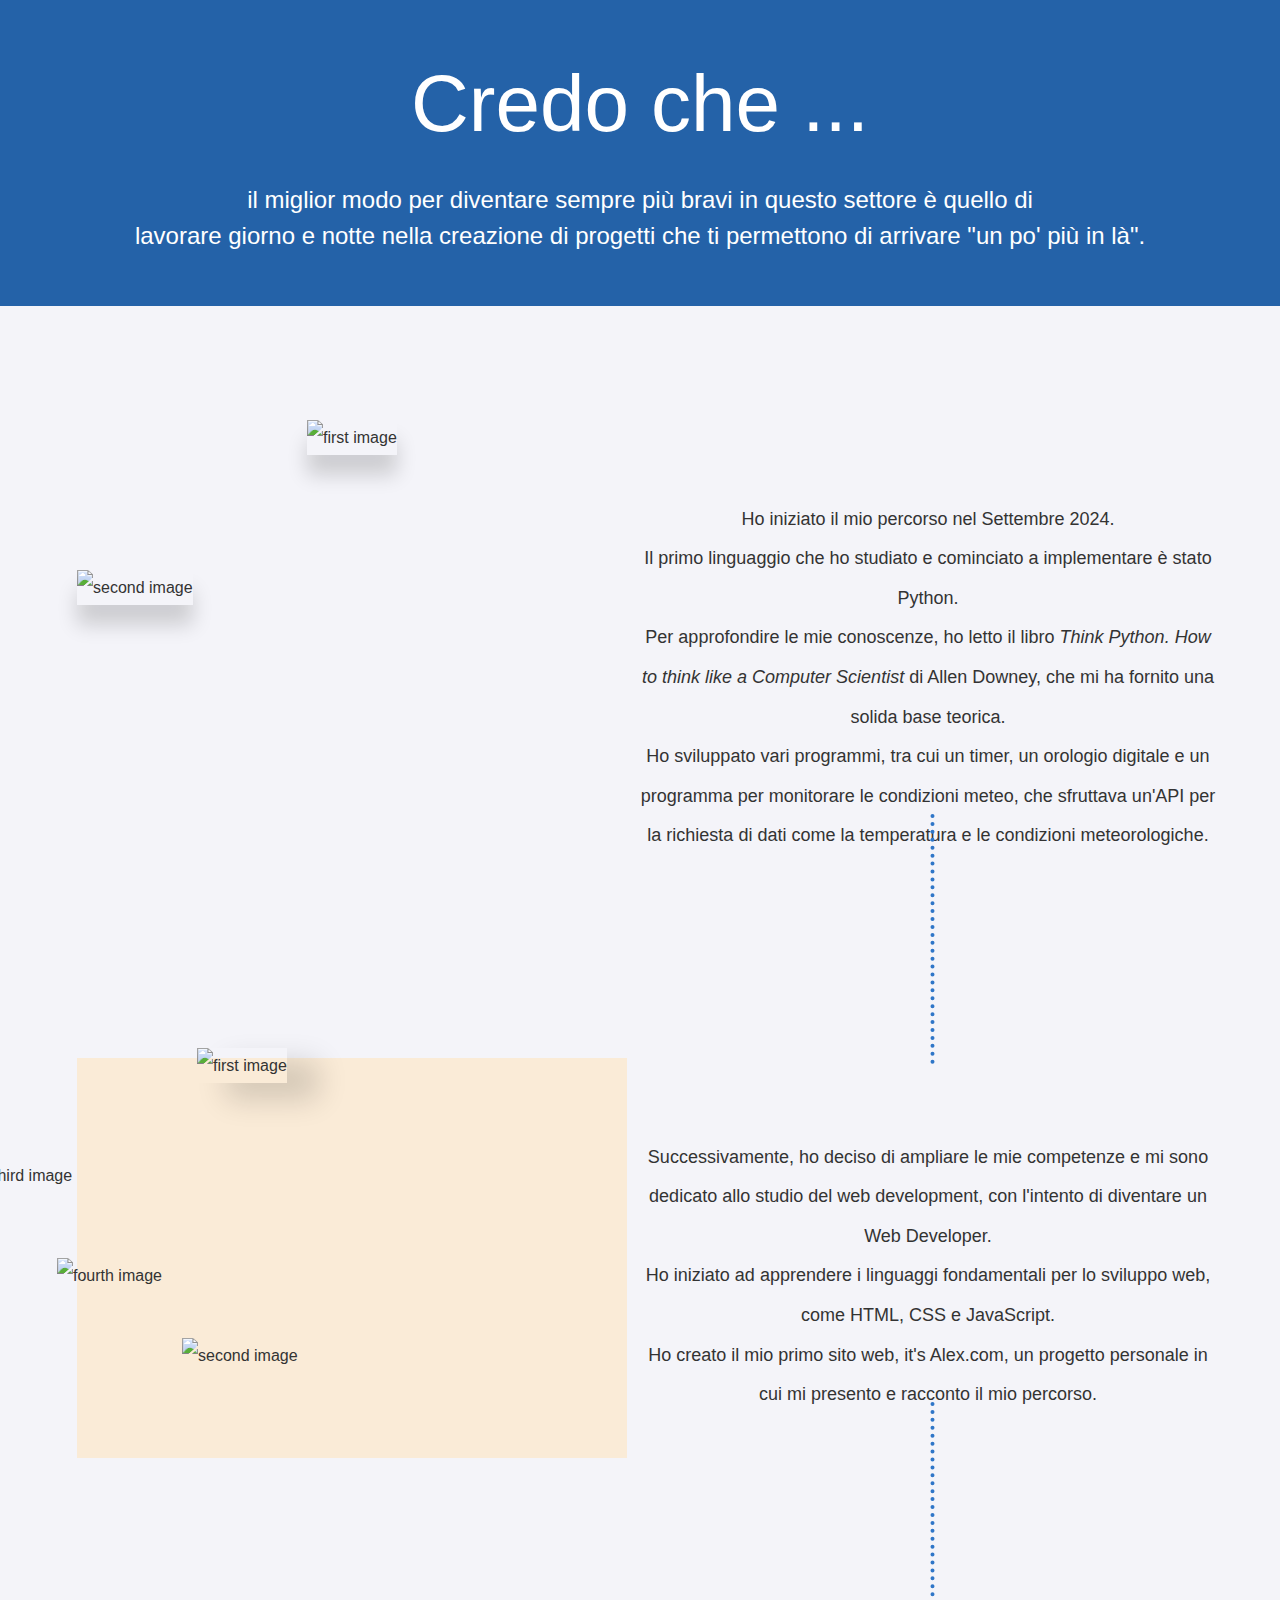
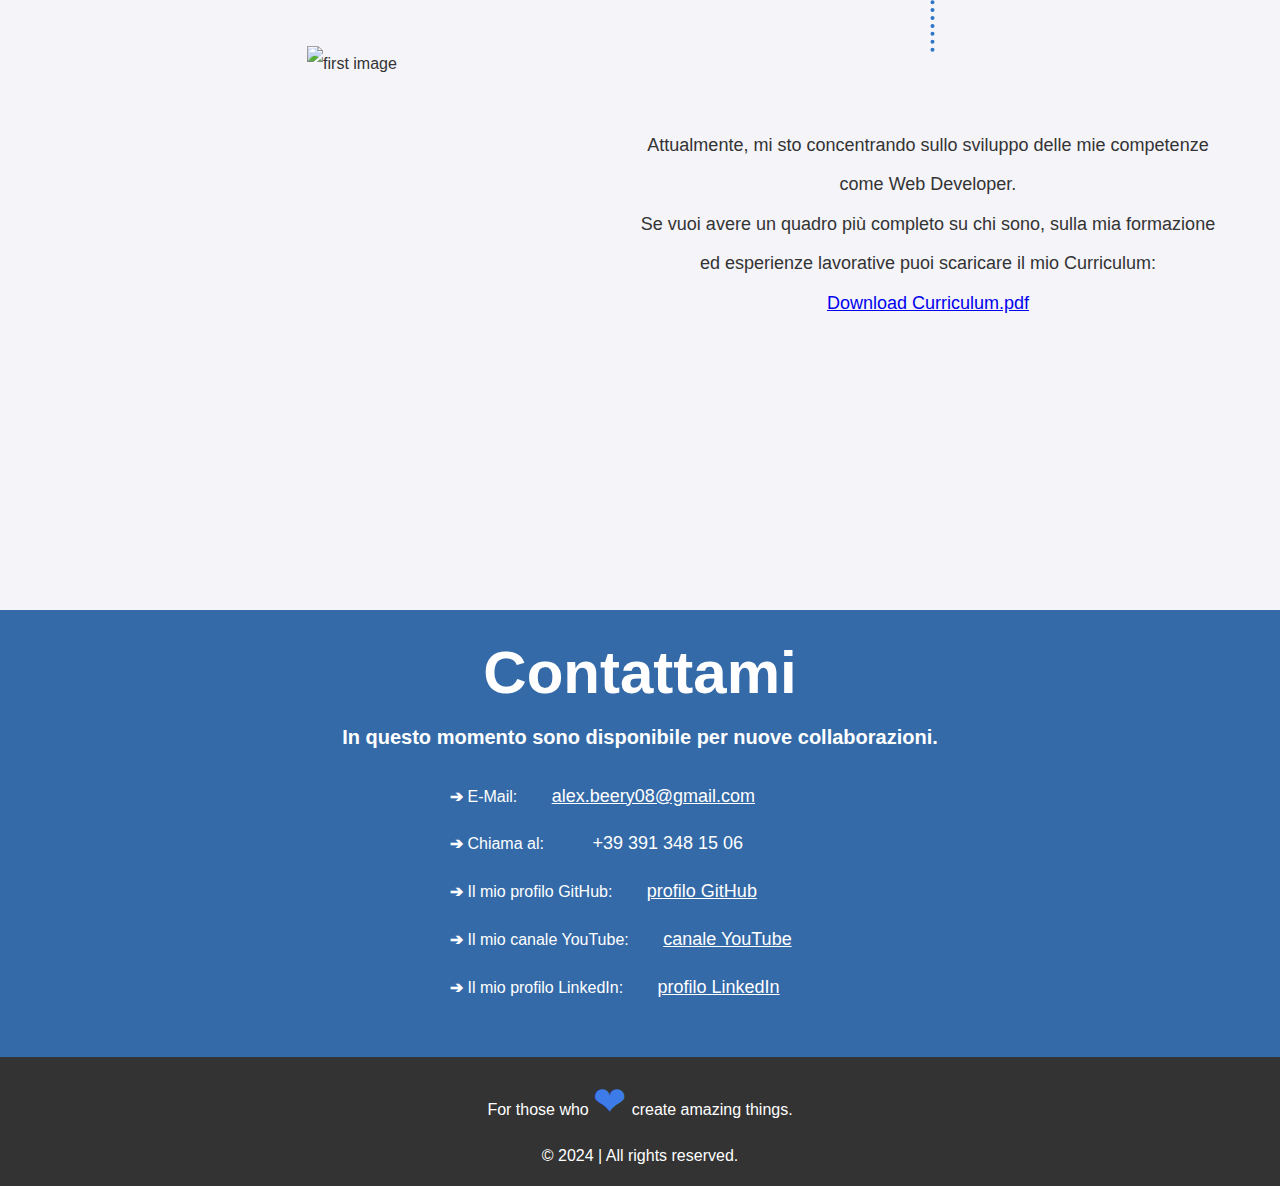
==== mi-presento.html @ ece31584 "Add files via upload" ====
<!DOCTYPE html>
<html lang="en">
  <head>
    <meta charset="UTF-8" />
    <meta name="viewport" content="width=device-width, initial-scale=1.0" />
    <meta name="description" content="Personal Portfolio Website" />
    <title>It's Alex | Mi Presento</title>
    <link rel="stylesheet" href="style.css" />
    <link rel="icon" href="images/letter-a.png" type="image/png" />
  </head>
  <body>
    <main>
      <section class="title">Credo che ...</section>
      <section class="starter">
        il miglior modo per diventare sempre più bravi in questo settore è
        quello di <br />lavorare giorno e notte nella creazione di progetti che
        ti permettono di arrivare "un po' più in là".
      </section>

      <!--inizio con Python-->
      <section class="container-mi-presento">
        <div class="section-images">
          <img
            class="img-mi-presento"
            src="images/libro.jpg"
            alt="first image"
          />
          <img
            class="img-mi-presento"
            src="images/weather-app.png"
            alt="second image"
          />
        </div>
        <p>
          Ho iniziato il mio percorso nel Settembre 2024. <br />
          Il primo linguaggio che ho studiato e cominciato a implementare è
          stato Python. <br />
          Per approfondire le mie conoscenze, ho letto il libro
          <i>Think Python. How to think like a Computer Scientist</i> di Allen
          Downey, che mi ha fornito una solida base teorica.
          <br />
          Ho sviluppato vari programmi, tra cui un timer, un orologio digitale e
          un programma per monitorare le condizioni meteo, che sfruttava un'API
          per la richiesta di dati come la temperatura e le condizioni
          meteorologiche.
        </p>
      </section>

      <div class="dotted-connection"></div>

      <!--Web Development-->
      <section class="container-mi-presento">
        <div class="section-images-2">
          <img
            class="img-website"
            src="images/personal-website.png"
            alt="first image"
          />
          <img
            class="img-icon-html"
            src="images/html-icon.png"
            alt="second image"
          />
          <img
            class="img-icon-css"
            src="images/css-icon.png"
            alt="third image"
          />
          <img
            class="img-icon-js"
            src="images/js-icon.png"
            alt="fourth image"
          />
        </div>
        <p>
          Successivamente, ho deciso di ampliare le mie competenze e mi sono
          dedicato allo studio del web development, con l'intento di diventare
          un Web Developer.<br />
          Ho iniziato ad apprendere i linguaggi fondamentali per lo sviluppo
          web, come HTML, CSS e JavaScript. <br />
          Ho creato il mio primo sito web, it's Alex.com, un progetto personale
          in cui mi presento e racconto il mio percorso.
        </p>
      </section>

      <div class="dotted-connection"></div>

      <!--In Costruzione-->
      <section class="container-mi-presento">
        <div class="section-images">
          <img
            class="img-of-myself"
            src="images/presenta.jpg"
            alt="first image"
          />
        </div>
        <p>
          Attualmente, mi sto concentrando sullo sviluppo delle mie competenze
          come Web Developer. <br />
          Se vuoi avere un quadro più completo su chi sono, sulla mia formazione
          ed esperienze lavorative puoi scaricare il mio Curriculum: <br />
          <a href="cv-pdf.pdf" download target="_blank"
            >Download Curriculum.pdf</a
          >
        </p>
      </section>
    </main>

    <!--Contatti e Footer -->
    <section id="contact">
      <h1 style="color: #fff; margin-bottom: -30px">Contattami</h1>
      <h2 style="color: #fff">
        In questo momento sono disponibile per nuove collaborazioni.
      </h2>
      <ul>
        <li>
          E-Mail:
          <a href="mailto:alex.beery08@gmail.com">alex.beery08@gmail.com</a>
        </li>
        <li>
          Chiama al:
          <font style="padding: 10%; font-size: large">+39 391 348 15 06</font>
        </li>
        <li>
          Il mio profilo GitHub:
          <a href="https://github.com/A1exander08" target="_blank"
            >profilo GitHub</a
          >
        </li>
        <li>
          Il mio canale YouTube:
          <a href="https://www.youtube.com/@itsalexdeveloper" target="_blank"
            >canale YouTube</a
          >
        </li>
        <li>
          Il mio profilo LinkedIn:
          <a
            href="https://www.linkedin.com/in/alexander-beery-95708233a"
            target="_blank"
            >profilo LinkedIn</a
          >
        </li>
      </ul>
    </section>
    <footer>
      <p>
        For those who
        <font
          style="color: rgb(60, 123, 232); font-size: 40px; line-height: 1.7"
          >❤︎</font
        >
        create amazing things.
      </p>
      <p>© 2024 | All rights reserved.</p>
    </footer>
    <!-- JS file -->
    <script src="main.js"></script>
  </body>
</html>
---- style.css ----
/* General Reset */
* {
  margin: 0;
  padding: 0;
  box-sizing: border-box;
}

/* Body Styling */
body {
  font-family: Arial, sans-serif;
  line-height: 2.6;
  background-color: #f4f4f9;
  color: #333;
}

/* Header */
header {
  text-align: center;
  padding: 20px 0;
  background-color: #333;
  color: #fff;
}

/* Section Styling */
main {
  margin: 0 0;
}

section {
  margin-bottom: 40px;
  text-align: center;
  padding: 0;
}

h1 {
  color: #333;
  font-size: 60px;
  margin-bottom: 10px;
}

h2 {
  color: #333;
  font-size: 20px;
  margin-top: 10px;
}

/* Container Styling */
.container {
  display: flex;
  position: center;
}

.image {
  margin-left: 10%;
  margin-top: 60px;
  padding-right: 5%;
  padding-left: 3%;
}
.text-and-button {
  flex: 1;
  text-align: center;
  line-height: 1.5;
  padding-top: 3%;
  padding-right: 6%;
}

/* list style */
.text-and-button ul {
  list-style-type: none;
  text-align: left;
  margin: 10px auto;
  max-width: 500px;
  padding: 0;
}
.text-and-button ul li {
  margin: 10px 0;
  position: relative;
  padding-left: 20px;
}
/* custom bullet-like effect */
.text-and-button ul li::before {
  content: "•";
  color: #2f76c8;
  position: absolute;
  left: 0;
  font-weight: bold;
}

.button {
  background: linear-gradient(to right, #2f76c8, #6183d7);
  border: none;
  color: white;
  display: inline-block;
  padding: 12px 24px;
  border-radius: 15px;
  cursor: pointer;

  font-family: "Arial", sans-serif;
  font-size: 16px;
  font-weight: 600;
  letter-spacing: 1px;

  box-shadow: 0 10px 10px rgba(0, 0, 0, 0.1);
}
.button:hover {
  background: linear-gradient(to right, #2462a8, #4c6ab6);
  transition: all 0.3s ease;
  transform: translateY(-2px);
  box-shadow: 0 7px 7px rgba(0, 0, 0, 0.15);
}

/* Project Card */
.title-projects {
  background: #fff;
  margin: 50px 0;
  line-height: 1.5;
  padding-bottom: 20px;
}

.project-container {
  display: grid;
  grid-template-columns: 1fr 1fr;
  grid-column-gap: 20px;
  grid-row-gap: 30px;
  padding: 0 40px;
}
.project-container h1 {
  color: #333;
  font-size: 40px;
  margin-bottom: 10px;
}
.img-project {
  max-width: 500px;
  max-height: 200px;
  border-radius: 15px;
}
.project {
  background: #fff;
  padding: 20px 0;
  margin: 10px 0;
  border-radius: 50px;
  box-shadow: 0 2px 5px rgba(0, 0, 0, 0.1);
  line-height: 2;
}
.topics {
  justify-content: center;
  display: flex;
  color: #2f76c8;
  font-weight: bold;
  word-spacing: 3px;
  letter-spacing: 1.5px;
  text-align: center;
  margin: 10px auto;
  padding: 0;
}

.topics ul {
  display: flex;
  list-style-type: none;
  text-align: center;
  max-width: 600px;
}
.topics ul li {
  display: inline;
  margin: 0 0;
  position: relative;
  padding-left: 25px;
}
.topics ul li::before {
  content: "•";
  color: #282828;
  font-weight: bold;
}

section#contact {
  background-color: #346aa8;
  color: #fff;
  padding-bottom: 30px;
  margin-bottom: 0;
  line-height: 2.1;
}
/* list Contacts */
section#contact ul {
  list-style-type: none;
  text-align: left;
  margin: 20px auto;
  max-width: 500px;
  padding: 0;
}
section#contact ul li {
  margin: 10px 0;
  position: relative;
  padding-left: 60px;
}
section#contact ul li a {
  color: #fff;
  padding: 30px;
  font-size: large;
}
/* custom bullet-like effect */
section#contact ul li::before {
  content: "➔ ";
  color: #fff;
  position: center;
  left: 0;
  font-weight: bold;
}

footer {
  text-align: center;
  margin-top: 0;
  padding: 10px 20px;
  background-color: #333;
  color: #fff;
}

/* Mobile Responsiveness */
@media screen and (max-width: 768px) {
  /* Main Container */
  .container {
    flex-direction: column;
    align-items: center;
    text-align: center;
  }

  /* Image Adjustments */
  .image {
    margin: 20px 0;
    text-align: center;
  }

  .image img {
    max-width: 100%;
    height: auto;
  }

  /* Typography */
  h1 {
    font-size: 36px;
  }

  h2 {
    font-size: 18px;
  }

  /* Project Container */
  .project-container {
    grid-template-columns: 1fr;
    padding: 0 20px;
  }

  /* Responsive Text and Lists */
  .text-and-button ul,
  section#contact ul {
    max-width: 90%;
    margin: 10px auto;
  }

  /* Image Projects */
  .img-project {
    max-width: 100%;
    height: auto;
  }

  /* Responsive Button */
  .button {
    width: 100%;
    max-width: 300px;
  }

  /* Contact Section */
  section#contact ul li {
    padding-left: 10px;
  }
  section#contact ul li a {
    padding: 5px;
  }
}

/* Mi Presento page */

.title {
  font-size: 500%;
  font-family: "Arial", sans-serif;
  color: #ffffff;
  margin-bottom: -2%;
  background-color: #2462a8;
}
.starter {
  font-size: 150%;
  font-family: "Arial", sans-serif;
  color: #ffffff;
  line-height: 150%;
  background-color: #2462a8;
  padding-bottom: 4%;
}
/* Section Esperienze */
.container-mi-presento {
  line-height: 2.2;
  display: grid;
  grid-template-columns: 1fr 1fr;
  padding: 5%;
}
.container-mi-presento p {
  font-size: large;
  padding-top: 90px;
}

/* 1° MODULO */
.section-images {
  position: relative;
  width: 550px;
  height: 450px;
  margin: 10px auto;
}
.img-mi-presento {
  max-width: 250px;
  box-shadow: 0 20px 20px rgba(0, 0, 0, 0.159);
  position: absolute;
}
.img-mi-presento:first-child {
  top: 0;
  left: 230px;
  z-index: 1;
}
.img-mi-presento:last-child {
  top: 150px;
  left: 0px;
  z-index: 2;
}

/* line */
.dotted-connection {
  position: relative;
  padding-bottom: 0;
}

.dotted-connection::after {
  content: "";
  position: absolute;
  left: 73%;
  bottom: -80px;
  width: 3px;
  height: 250px;
  border-left: 4px dotted #2f76c8; /* Dotted line style and color */
  transform: translateX(-50%); /* Ensure perfect centering */
}
/* 2° MODULO */
.section-images-2 {
  position: relative;
  width: 550px;
  height: 400px;
  margin: 10px auto;
  background-color: rgb(250, 235, 215);
}
.img-website {
  max-width: 450px;
  box-shadow: 30px 15px 30px 1px rgba(0, 0, 0, 0.159);
  position: absolute;
  top: -10px;
  left: 120px;
  z-index: 3;
}
.img-icon-css {
  max-width: 150px;
  position: absolute;
  z-index: 3;
  top: 100px;
  left: -100px;
}
.img-icon-js {
  max-width: 150px;
  position: absolute;
  z-index: 2;
  top: 200px;
  left: -20px;
}
.img-icon-html {
  max-width: 150px;
  position: absolute;
  z-index: 2;
  left: 105px;
  top: 280px;
}

/* MODULO LAVORI IN CORSO */
.img-of-myself {
  max-width: 500px;
  margin-top: -50px;
}

/* Mobile Responsiveness */
@media screen and (max-width: 768px) {
  .container-mi-presento {
    display: flex;
    flex-direction: column;
    align-items: center;
    padding: 20px 10px;
  }
  .section-images,
  .section-images-2 {
    width: 100%;
    height: auto;
    display: flex;
    flex-direction: column;
    align-items: center;
    margin: 20px 0;
  }
  .img-mi-presento,
  .img-website {
    position: static;
    max-width: 70%;
    margin: 10px 0;
    box-shadow: 0 10px 15px rgba(0, 0, 0, 0.1);
  }
  .img-icon-html,
  .img-icon-css,
  .img-icon-js {
    position: static;
    max-width: 30%;
    margin: 10px 0;
  }
  .img-of-myself {
    position: static;
    max-width: 90%;
    margin: 10px 0;
  }

  .dotted-connection::after {
    display: none; /* Remove dotted line on mobile */
  }
  .title {
    font-size: 300%;
    padding: 10px;
  }
  .starter {
    font-size: 120%;
    padding: 15px;
  }
}
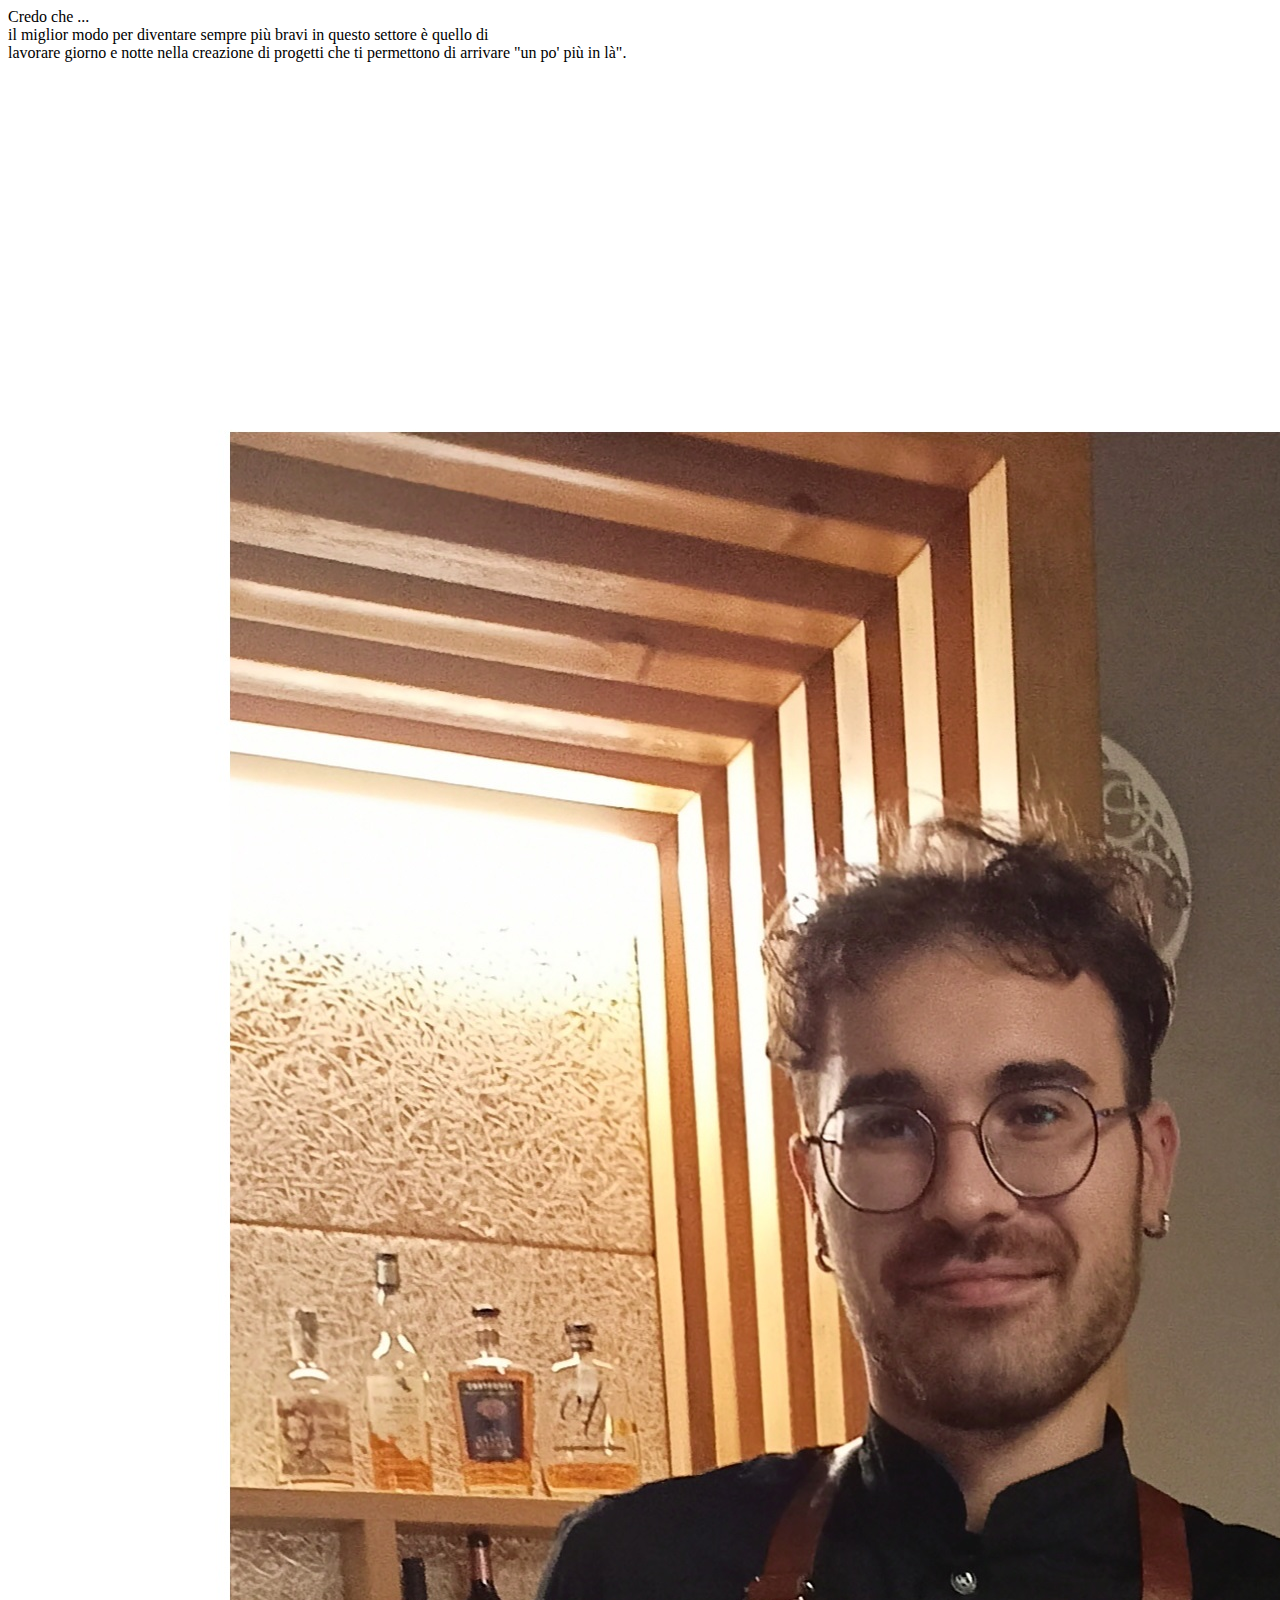
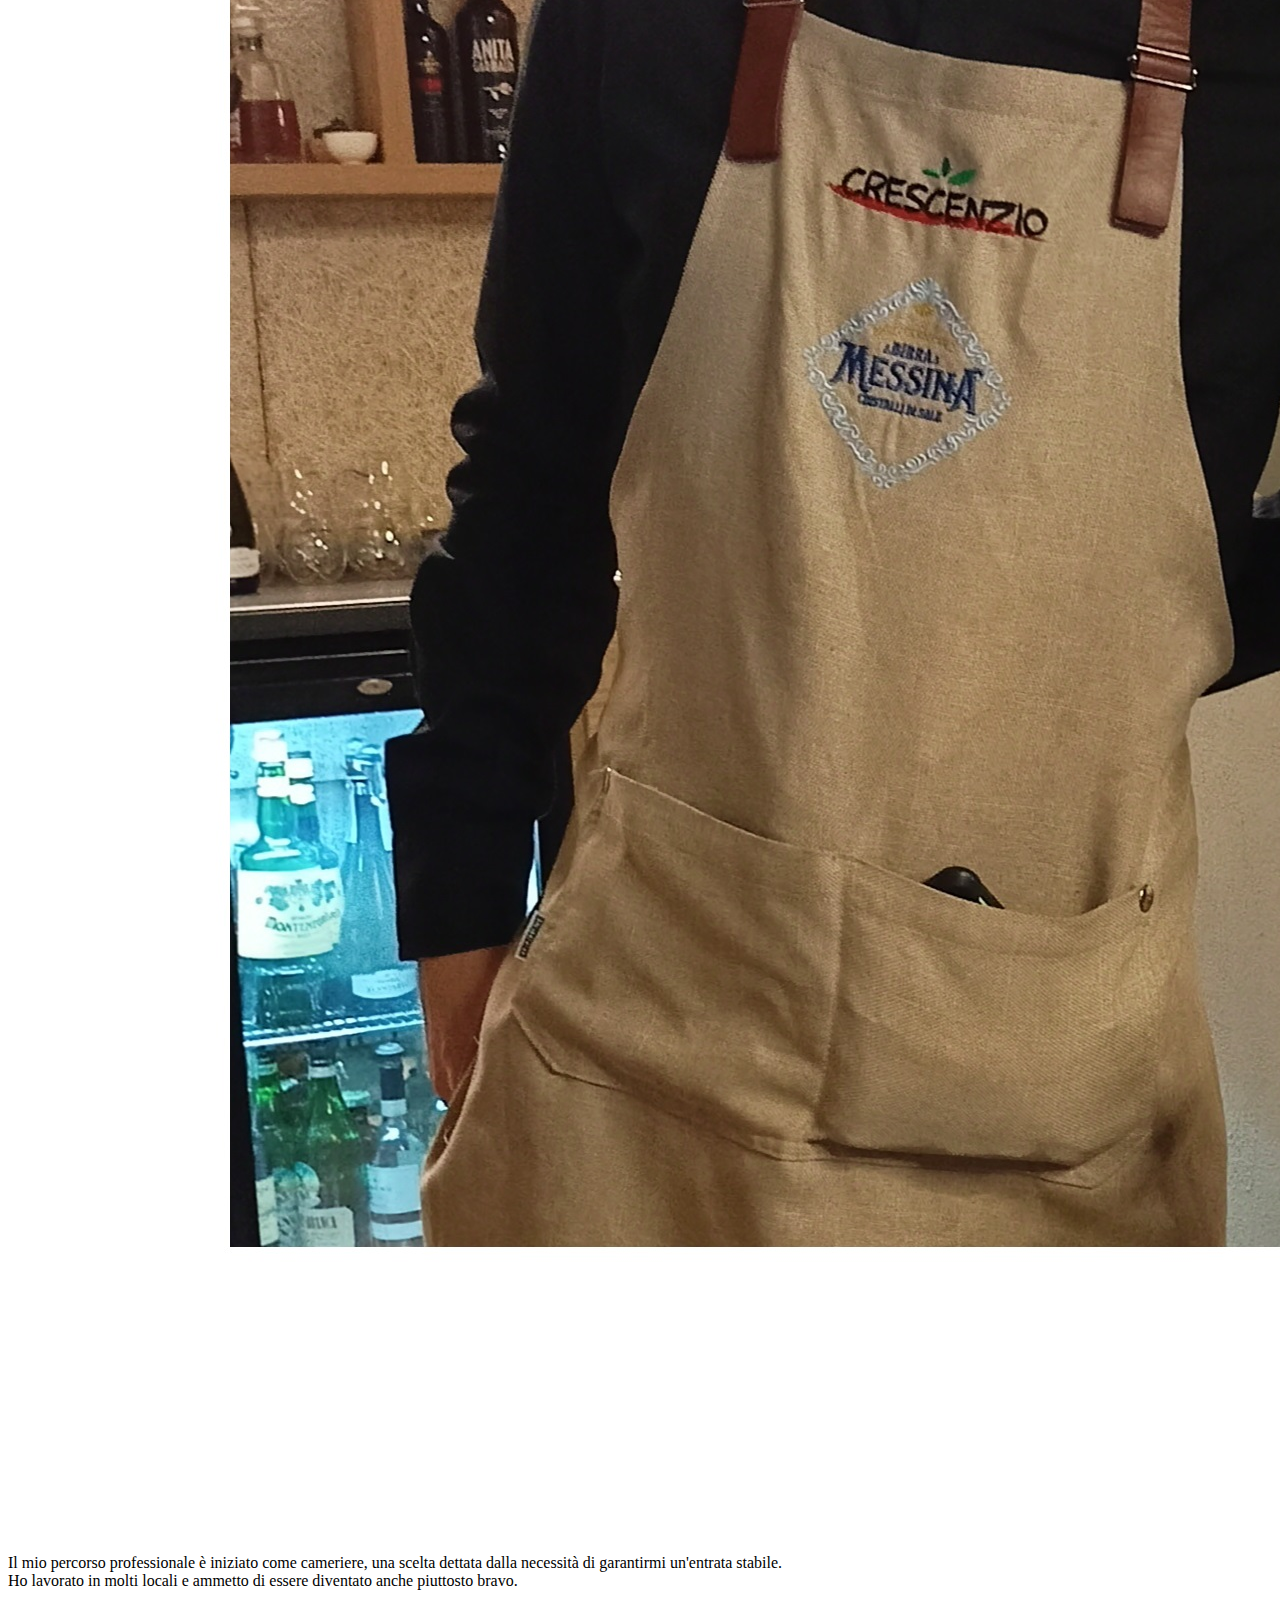
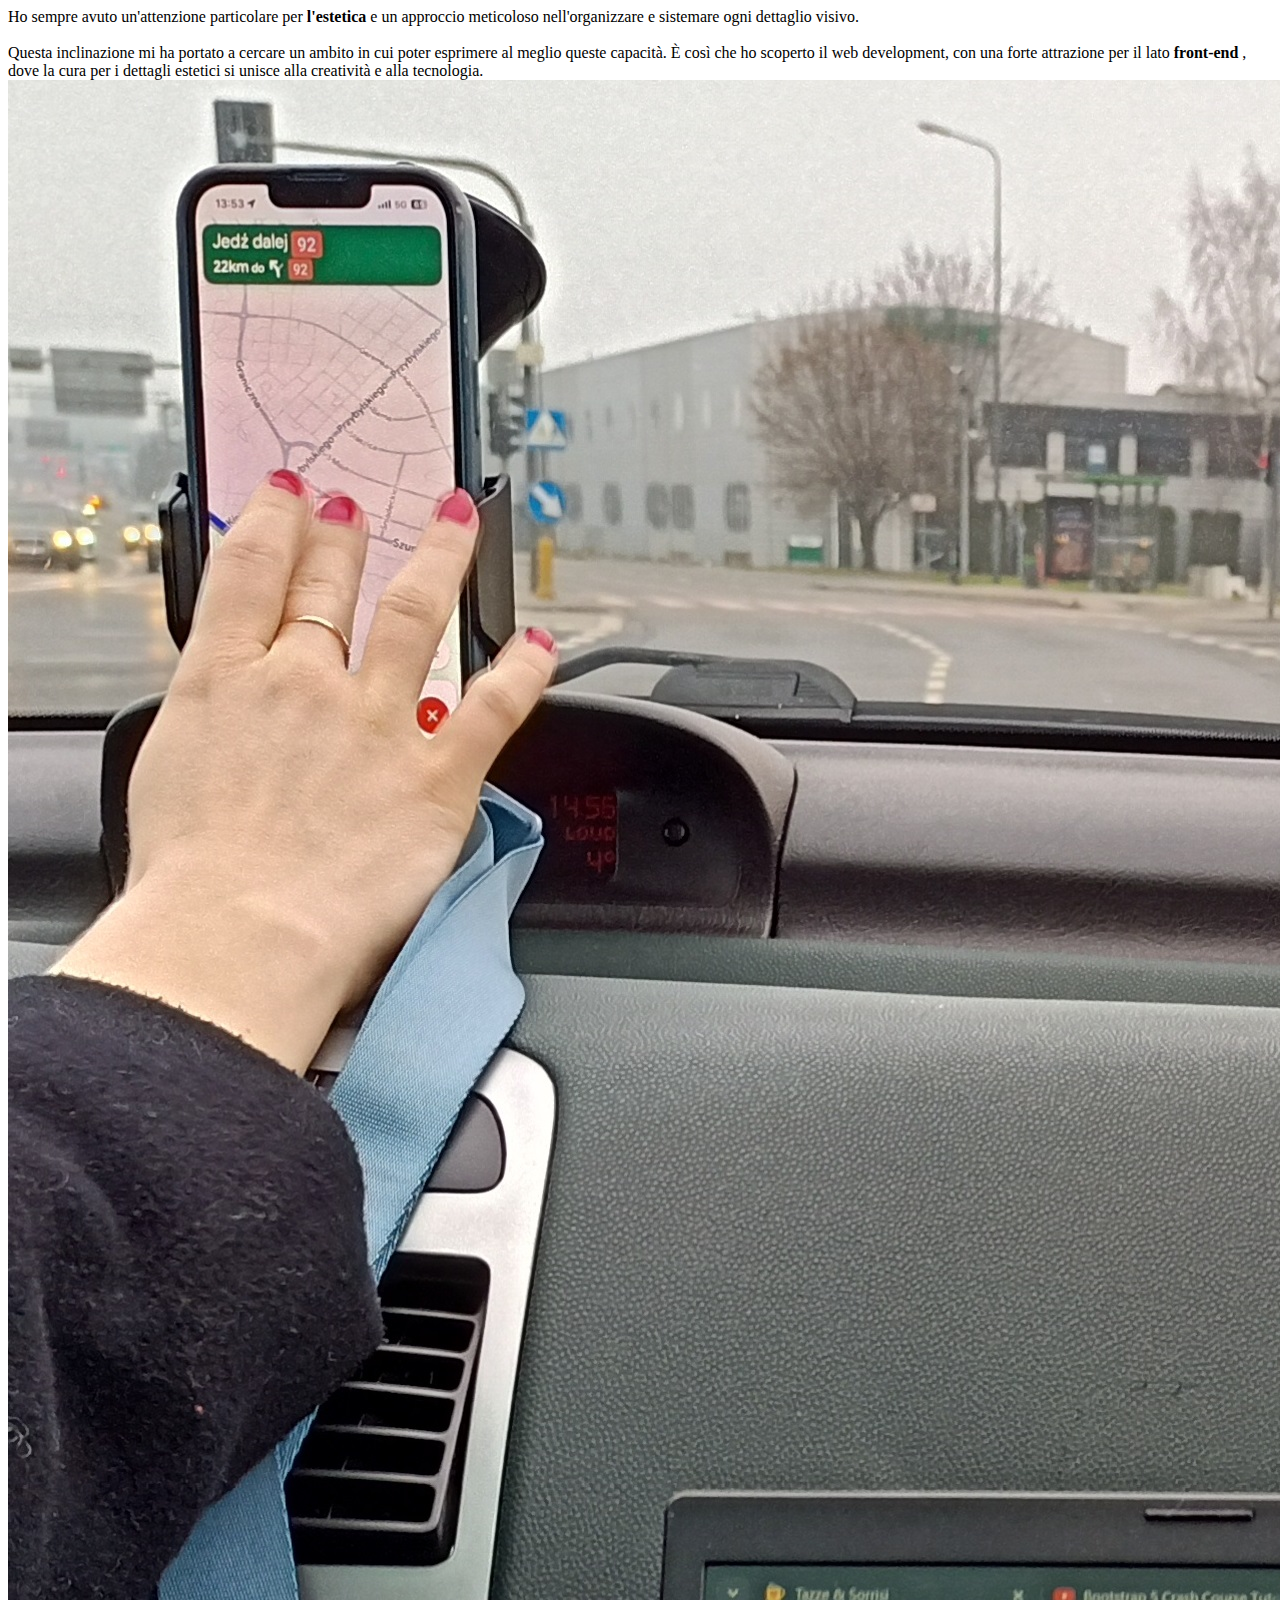
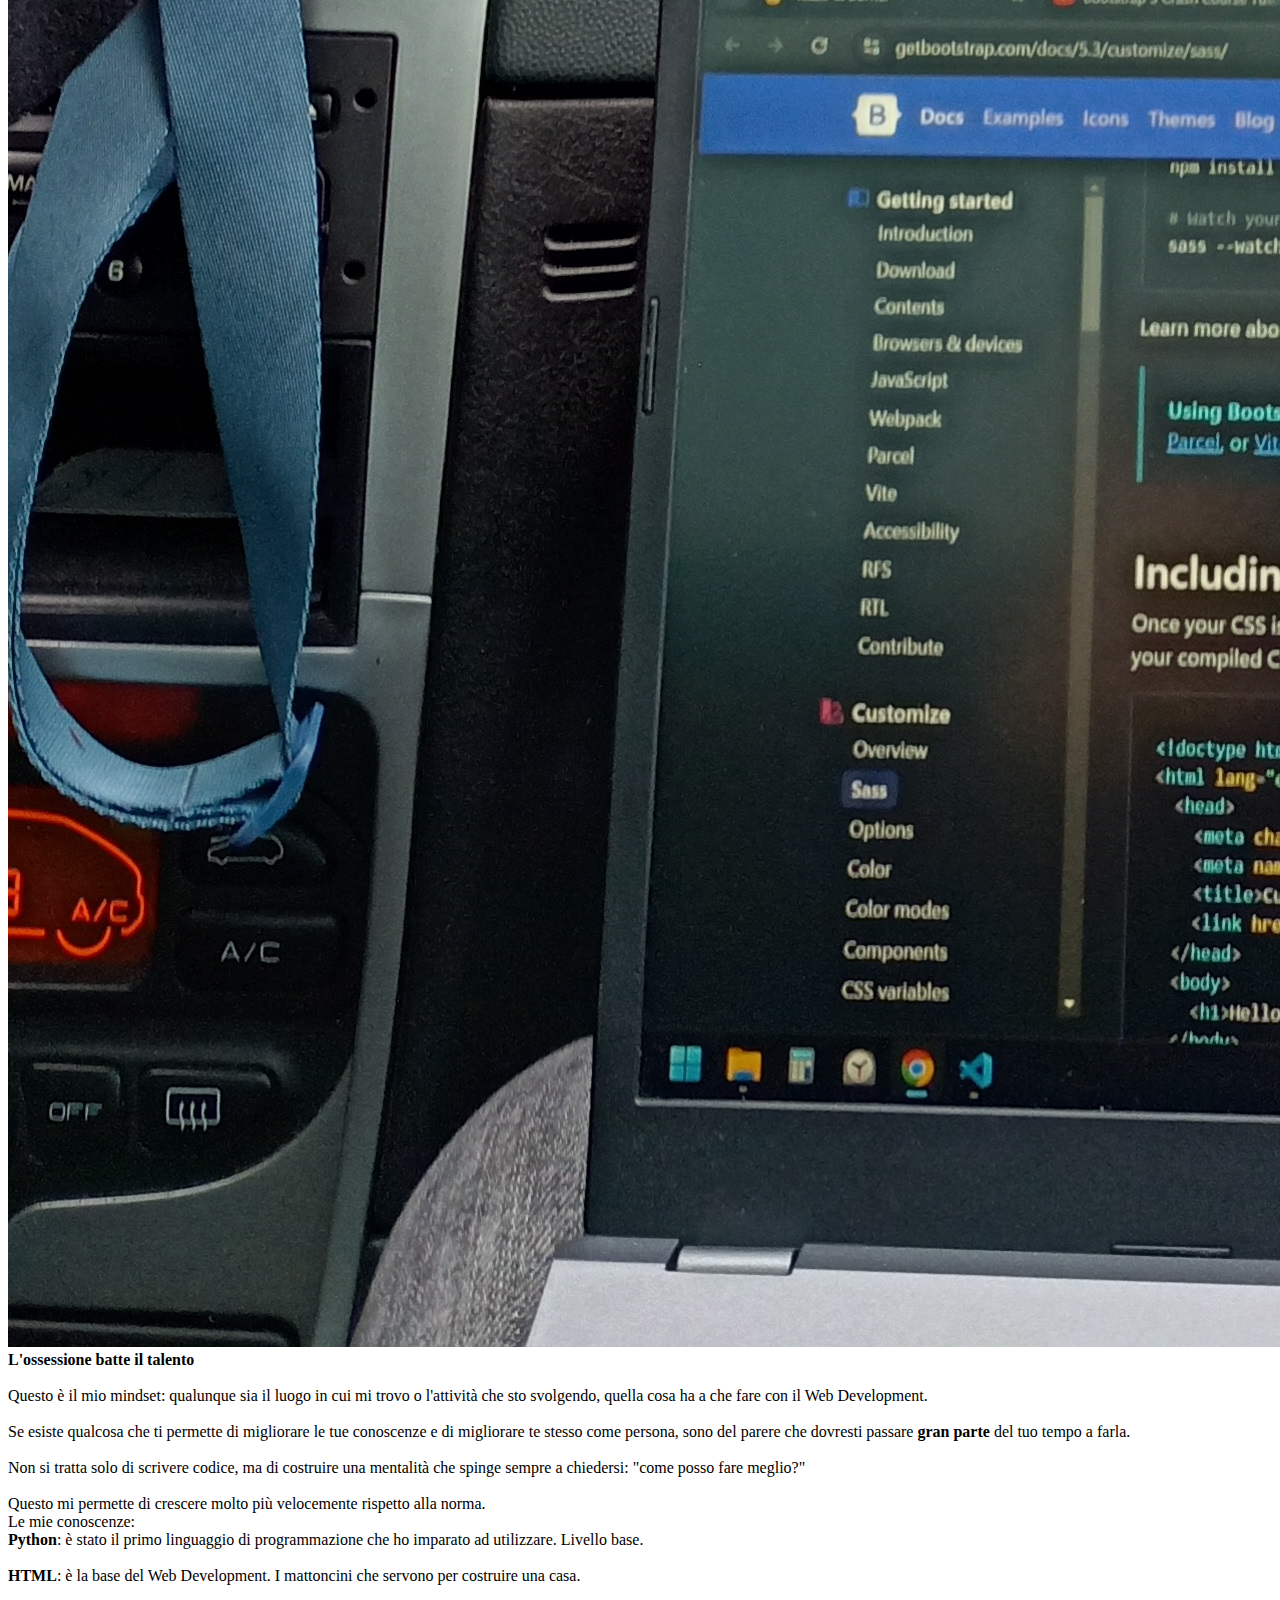
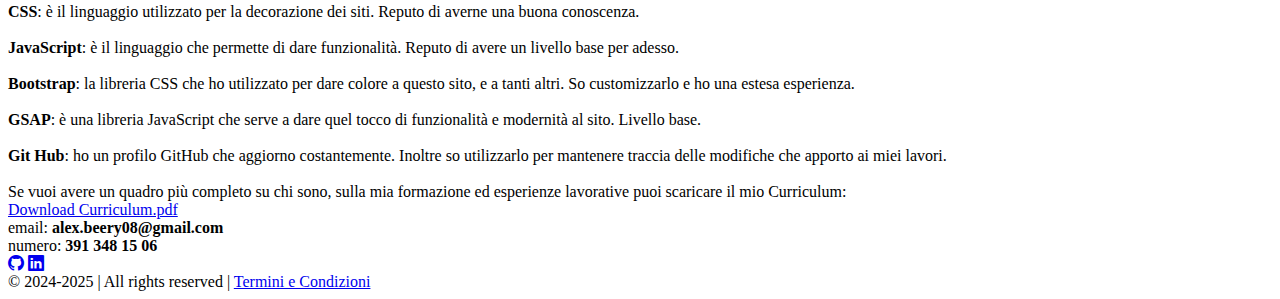
==== commit 53879ab2: "Add files via upload" ====
--- a/mi-presento.html
+++ b/mi-presento.html
@@ -5,156 +5,174 @@
     <meta name="viewport" content="width=device-width, initial-scale=1.0" />
     <meta name="description" content="Personal Portfolio Website" />
     <title>It's Alex | Mi Presento</title>
-    <link rel="stylesheet" href="style.css" />
     <link rel="icon" href="images/letter-a.png" type="image/png" />
+    <!-- CSS LINK -->
+    <link rel="stylesheet" href="css/style.css" />
+    <!-- BOOTSTRAP LINK -->
+    <link href="css/main.min.css" rel="stylesheet" />
+    <!-- BOOTSTRAP ICONS LINK -->
+    <link
+      rel="stylesheet"
+      href="https://cdn.jsdelivr.net/npm/bootstrap-icons@1.11.3/font/bootstrap-icons.min.css"
+    />
   </head>
   <body>
-    <main>
-      <section class="title">Credo che ...</section>
-      <section class="starter">
-        il miglior modo per diventare sempre più bravi in questo settore è
-        quello di <br />lavorare giorno e notte nella creazione di progetti che
-        ti permettono di arrivare "un po' più in là".
-      </section>
+    <div class="container-fluid bg-danger">
+      <div class="raw">
+        <div class="col-12 py-4">
+          <div class="cstm-title text-center text-light pb-1">
+            Credo che ...
+          </div>
+          <div class="cstm-board text-center text-light">
+            il miglior modo per diventare sempre più bravi in questo settore è
+            quello di <br />
+            lavorare giorno e notte nella creazione di progetti che ti
+            permettono di arrivare "un po' più in là".
+          </div>
+        </div>
+      </div>
+    </div>
+    <!-- 1° SECTION -->
+    <div class="container-fluid mt-5 mb-5">
+      <div class="row align-items-center justify-content-center">
+        <div class="col-11 col-md-5">
+          <img src="images/img-ofme.jpg" class="img-fluid" alt="photo of me" />
+        </div>
+        <div class="col-11 col-lg-6">
+          <div class="cstm-text text-center">
+            Il mio percorso professionale è iniziato come cameriere, una scelta
+            dettata dalla necessità di garantirmi un'entrata stabile.
+            <br />Ho lavorato in molti locali e ammetto di essere diventato
+            anche piuttosto bravo. <br />
+            <br />
+            Ho sempre avuto un'attenzione particolare per
+            <strong>l'estetica</strong> e un approccio meticoloso
+            nell'organizzare e sistemare ogni dettaglio visivo. <br />
+            <br />
+            Questa inclinazione mi ha portato a cercare un ambito in cui poter
+            esprimere al meglio queste capacità. È così che ho scoperto il web
+            development, con una forte attrazione per il lato
+            <strong>front-end</strong> , dove la cura per i dettagli estetici si
+            unisce alla creatività e alla tecnologia.
+          </div>
+        </div>
+      </div>
+    </div>
 
-      <!--inizio con Python-->
-      <section class="container-mi-presento">
-        <div class="section-images">
-          <img
-            class="img-mi-presento"
-            src="images/libro.jpg"
-            alt="first image"
-          />
-          <img
-            class="img-mi-presento"
-            src="images/weather-app.png"
-            alt="second image"
-          />
+    <!-- 2° SECTION -->
+    <div class="container-fluid py-5 mb-3">
+      <div class="row align-items-center justify-content-center">
+        <div class="col-11 col-md-4 mb-4">
+          <img src="images/img-pc.jpg" class="img-fluid" alt="photo of me" />
         </div>
-        <p>
-          Ho iniziato il mio percorso nel Settembre 2024. <br />
-          Il primo linguaggio che ho studiato e cominciato a implementare è
-          stato Python. <br />
-          Per approfondire le mie conoscenze, ho letto il libro
-          <i>Think Python. How to think like a Computer Scientist</i> di Allen
-          Downey, che mi ha fornito una solida base teorica.
-          <br />
-          Ho sviluppato vari programmi, tra cui un timer, un orologio digitale e
-          un programma per monitorare le condizioni meteo, che sfruttava un'API
-          per la richiesta di dati come la temperatura e le condizioni
-          meteorologiche.
-        </p>
-      </section>
+        <div class="col-11 col-lg-6">
+          <div class="cstm-text text-center">
+            <strong>L'ossessione batte il talento</strong><br /><br />
+            Questo è il mio mindset: qualunque sia il luogo in cui mi trovo o
+            l'attività che sto svolgendo, quella cosa ha a che fare con il Web
+            Development. <br />
+            <br />
+            Se esiste qualcosa che ti permette di migliorare le tue conoscenze e
+            di migliorare te stesso come persona, sono del parere che dovresti
+            passare <strong>gran parte</strong> del tuo tempo a farla. <br />
+            <br />
+            Non si tratta solo di scrivere codice, ma di costruire una mentalità
+            che spinge sempre a chiedersi: "come posso fare meglio?"
+            <br /><br />
+            Questo mi permette di crescere molto più velocemente rispetto alla
+            norma.
+          </div>
+        </div>
+      </div>
+    </div>
 
-      <div class="dotted-connection"></div>
+    <!-- 3° SECTION CONOSCENZE -->
+    <div class="container-fluid pt-3 pb-5 mb-5">
+      <div class="row">
+        <div class="col-12">
+          <div class="h1 text-danger text-center mb-5">Le mie conoscenze:</div>
+          <div class="cstm-text text-center">
+            <strong>Python</strong>: è stato il primo linguaggio di
+            programmazione che ho imparato ad utilizzare. Livello base.
+            <br /><br />
+            <strong>HTML</strong>: è la base del Web Development. I mattoncini
+            che servono per costruire una casa. <br /><br />
+            <strong>CSS</strong>: è il linguaggio utilizzato per la decorazione
+            dei siti. Reputo di averne una buona conoscenza. <br /><br />
+            <strong>JavaScript</strong>: è il linguaggio che permette di dare
+            funzionalità. Reputo di avere un livello base per adesso.
+            <br /><br />
+            <strong>Bootstrap</strong>: la libreria CSS che ho utilizzato per
+            dare colore a questo sito, e a tanti altri. So customizzarlo e ho
+            una estesa esperienza. <br /><br />
+            <strong>GSAP</strong>: è una libreria JavaScript che serve a dare
+            quel tocco di funzionalità e modernità al sito. Livello base.
+            <br /><br />
+            <strong>Git Hub</strong>: ho un profilo GitHub che aggiorno
+            costantemente. Inoltre so utilizzarlo per mantenere traccia delle
+            modifiche che apporto ai miei lavori. <br /><br />
+          </div>
+        </div>
+        <div class="col-12 pt-4">
+          <div class="lead text-center">
+            Se vuoi avere un quadro più completo su chi sono, sulla mia
+            formazione ed esperienze lavorative puoi scaricare il mio
+            Curriculum:
+          </div>
+          <div class="text-center py-4">
+            <a
+              href="CV.pdf"
+              download
+              target="_blank"
+              class="text-center text-danger cstm-text"
+              >Download Curriculum.pdf</a
+            >
+          </div>
+        </div>
+      </div>
+    </div>
+    <!-- FOOTER con info contatti inclusi -->
+    <div class="container-fluid bg-danger pb-3 pt-4">
+      <div class="row">
+        <div class="col-12">
+          <div class="lead text-light text-center">
+            email: <strong>alex.beery08@gmail.com</strong> <br />
+            numero: <strong>391 348 15 06</strong>
+          </div>
+        </div>
+        <div class="col-12 py-2">
+          <div class="h1 text-light text-center">
+            <a href="https://github.com/A1exander08" target="_blank"
+              ><i class="bi bi-github"></i
+            ></a>
+            <a
+              href="https://www.linkedin.com/in/alexander-beery-95708233a/"
+              target="_blank"
+              ><i class="bi bi-linkedin"></i
+            ></a>
+          </div>
+        </div>
+        <div class="col-12">
+          <div class="small text-light text-center">
+            © 2024-2025 | All rights reserved |
+            <a
+              href="https://its-alex.com/termini-e-condizioni.html"
+              target="_blank"
+              class="link-underline-light link-underline-opacity-0 link-underline-opacity-100-hover"
+              >Termini e Condizioni</a
+            >
+          </div>
+        </div>
+      </div>
+    </div>
 
-      <!--Web Development-->
-      <section class="container-mi-presento">
-        <div class="section-images-2">
-          <img
-            class="img-website"
-            src="images/personal-website.png"
-            alt="first image"
-          />
-          <img
-            class="img-icon-html"
-            src="images/html-icon.png"
-            alt="second image"
-          />
-          <img
-            class="img-icon-css"
-            src="images/css-icon.png"
-            alt="third image"
-          />
-          <img
-            class="img-icon-js"
-            src="images/js-icon.png"
-            alt="fourth image"
-          />
-        </div>
-        <p>
-          Successivamente, ho deciso di ampliare le mie competenze e mi sono
-          dedicato allo studio del web development, con l'intento di diventare
-          un Web Developer.<br />
-          Ho iniziato ad apprendere i linguaggi fondamentali per lo sviluppo
-          web, come HTML, CSS e JavaScript. <br />
-          Ho creato il mio primo sito web, it's Alex.com, un progetto personale
-          in cui mi presento e racconto il mio percorso.
-        </p>
-      </section>
-
-      <div class="dotted-connection"></div>
-
-      <!--In Costruzione-->
-      <section class="container-mi-presento">
-        <div class="section-images">
-          <img
-            class="img-of-myself"
-            src="images/presenta.jpg"
-            alt="first image"
-          />
-        </div>
-        <p>
-          Attualmente, mi sto concentrando sullo sviluppo delle mie competenze
-          come Web Developer. <br />
-          Se vuoi avere un quadro più completo su chi sono, sulla mia formazione
-          ed esperienze lavorative puoi scaricare il mio Curriculum: <br />
-          <a href="cv-pdf.pdf" download target="_blank"
-            >Download Curriculum.pdf</a
-          >
-        </p>
-      </section>
-    </main>
-
-    <!--Contatti e Footer -->
-    <section id="contact">
-      <h1 style="color: #fff; margin-bottom: -30px">Contattami</h1>
-      <h2 style="color: #fff">
-        In questo momento sono disponibile per nuove collaborazioni.
-      </h2>
-      <ul>
-        <li>
-          E-Mail:
-          <a href="mailto:alex.beery08@gmail.com">alex.beery08@gmail.com</a>
-        </li>
-        <li>
-          Chiama al:
-          <font style="padding: 10%; font-size: large">+39 391 348 15 06</font>
-        </li>
-        <li>
-          Il mio profilo GitHub:
-          <a href="https://github.com/A1exander08" target="_blank"
-            >profilo GitHub</a
-          >
-        </li>
-        <li>
-          Il mio canale YouTube:
-          <a href="https://www.youtube.com/@itsalexdeveloper" target="_blank"
-            >canale YouTube</a
-          >
-        </li>
-        <li>
-          Il mio profilo LinkedIn:
-          <a
-            href="https://www.linkedin.com/in/alexander-beery-95708233a"
-            target="_blank"
-            >profilo LinkedIn</a
-          >
-        </li>
-      </ul>
-    </section>
-    <footer>
-      <p>
-        For those who
-        <font
-          style="color: rgb(60, 123, 232); font-size: 40px; line-height: 1.7"
-          >❤︎</font
-        >
-        create amazing things.
-      </p>
-      <p>© 2024 | All rights reserved.</p>
-    </footer>
     <!-- JS file -->
-    <script src="main.js"></script>
+    <script src="scripts/main.js"></script>
+    <!-- BOOTSTRAP LINK -->
+    <script
+      src="https://cdn.jsdelivr.net/npm/bootstrap@5.3.3/dist/js/bootstrap.bundle.min.js"
+      integrity="sha384-YvpcrYf0tY3lHB60NNkmXc5s9fDVZLESaAA55NDzOxhy9GkcIdslK1eN7N6jIeHz"
+      crossorigin="anonymous"
+    ></script>
   </body>
 </html>
